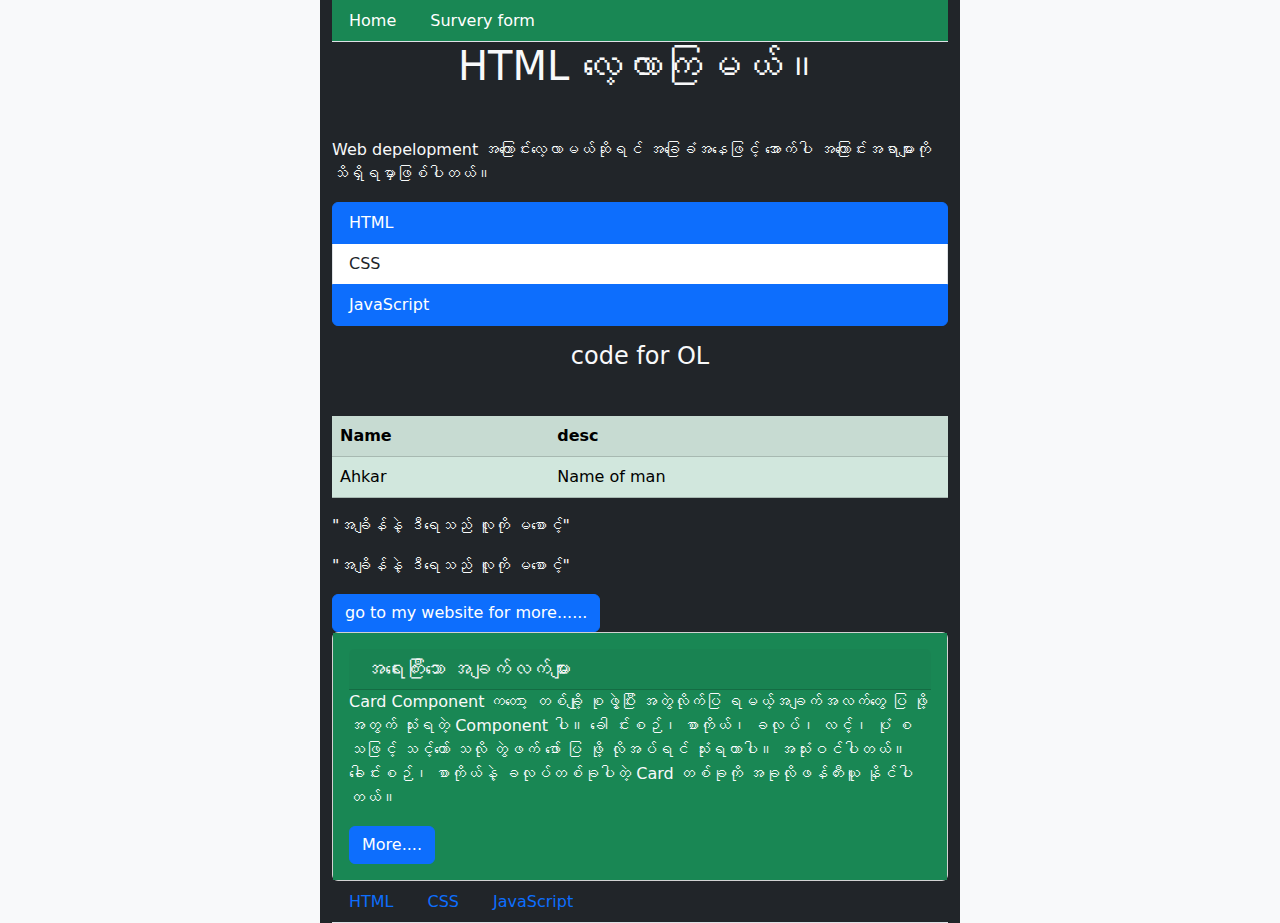
==== index.html @ e22e9b12 "name changes" ====
<!dOCTYPE html>
<html lang="en">
<head>
  <meta charset="UTF-8">
  <title>Testing</title>
  <!--<link href="https://cdn.jsdelivr.net/npm/bootstrap@5.3.0/dist/css/bootstrap.min.css" rel="stylesheet" integrity="sha384-9ndCyUaIbzAi2FUVXJi0CjmCapSmO7SnpJef0486qhLnuZ2cdeRhO02iuK6FUUVM" crossorigin="anonymous">-->
  <link rel="stylesheet" href="style.css">
</head>
<body class="bg-light">
  <div class="container bg-dark text-light" >
    <ul class="nav nav-tabs bg-success ">
      <li class="nav-item">
        <a href="../eimg.html" class="nav-link text-white link">Home</a>
      </li>
      <li class="nav-item">
        <a href="../form.html" class="nav-link text-white link">Survery form</a>
      </li>
    </ul>
  <h1 class="text-center">HTML လေ့လာကြမယ်။ </h1>
  <p class="mt-5">
    Web depelopment အကြောင်းလေ့လာမယ်ဆိုရင် အခြေခံအနေဖြင့်
    အောက်ပါ‌ အကြောင်းအရာများကို သိရှိရမှာဖြစ်ပါတယ်။
      </p>
      <div class="pr-5">
  <ol class="list-group">
    <li class="list-group-item active">HTML </li>
    <li class ="list-group-item">CSS</li>
    <li class="list-group-item active">JavaScript</li>
  </ol>
  </div>
  <h4 class="text-center mt-3" >code for OL</h4>
  <pre>
    <!--
    <ol>
    <li>HTML </li>
    <li>CSS</li>
    <li>JavaScript</li>
  </ol>
-->
</pre>
  <div >
    <div class="b1">
    <table class="table table-success table-striped table-bodered">
      <tr>
        <th>Name</th>
        <th>desc</th>
      </tr>
      <tr>
        <td>Ahkar</td>
        <td>Name of man</td>
      </tr>
    </table>
    </div>
    <div class="b2">
    <blockquote>"အချိန်နဲ့ ဒီရေသည် လူကို မစောင့်"</blockquote>
    </div>
  </div>
  <div class="bk">
  <blockquote>"အချိန်နဲ့ ဒီရေသည် လူကို မစောင့်"</blockquote>
</div>
<a href="#" class="first btn btn-primary">go to my website for more......</a>
<div class="card">
  <div class="card-body bg-success text-light border-danger">
    
    <h5 class="card-header">အရေးကြီးသော အချက်လက်များ</h5>
    
    <p>
      Card Component ကတေ ာ့ တစ်ချို့ စုဖွဲ့ပြီး အတွဲလိုက်ပြ ရမယ့်အချက်အလက်တွေ ပြ ဖို့အတွက် သုံးရတဲ့
Component ပါ။ ခေ ါင်းစဉ်၊ စာကိုယ်၊ ခလုပ်၊ လင့်၊ ပုံ စသဖြင့် သင့်တော် သလို တွဲဖက် ဖော် ပြ ဖို့ လိုအပ်ရင်
သုံးရတာပါ။ အသုံးဝင်ပါတယ်။ ခေါင်းစဉ်၊ စာကိုယ်နဲ့ ခလုပ်တစ်ခုပါတဲ့ Card တစ်ခုကို အခုလိုဖန်တီးယူ
နိုင်ပါတယ်။
    </p>
    <a href="https://www.google.com" class="btn btn-primary">More....</a>
  </div>
</div>
<div>
  
  <ul class="nav nav-tabs">
    <li class="nav-item" role="presentation">
      <a href="https://mindgnite.com" class="nav-link" id="home-tab" data-bs-toggle="tab" data-bs-target="#home" type="button" role="tab" aria-controls="home" aria-selected="true">HTML</a>
    </li>
    <li class="nav-item" role="presentation">
      <a href="https://mindgnite.com" button class="nav-link" id="profile-tab" data-bs-toggle="tab" data-bs-target="#profile" type="button" role="tab" aria-controls="profile" aria-selected="false">CSS</a>
      
    </li>
    <li class="nav-item" role="presentation">
      <button class="nav-link" id="messages-tab" data-bs-toggle="tab" data-bs-target="#messages" type="button" role="tab" aria-controls="messages" aria-selected="false">JavaScript</button>
    </li>
  </ul> 
</div>
<!--for container-->
</body>
</div>
</html>
---- style.css ----
@import url(https://cdn.jsdelivr.net/npm/bootstrap@5.3.0/dist/css/bootstrap.min.css);




body{
min-height:auto;    
   
}
.container{
    width:50%;
    height:auto;  
}
/*
h1{
    text-align: center;
}
table{
    width:300px;
}
.table{
    display:flex;  
}
.b1{
   
    background-color: brown;
    margin:0 0px;
    padding:1px;
    width:auto;
   
}
.b2{
    width:auto;
    background-color: brown;
    margin:10px;

}


.bk{
    display:flex;
    color:red;
}
*/
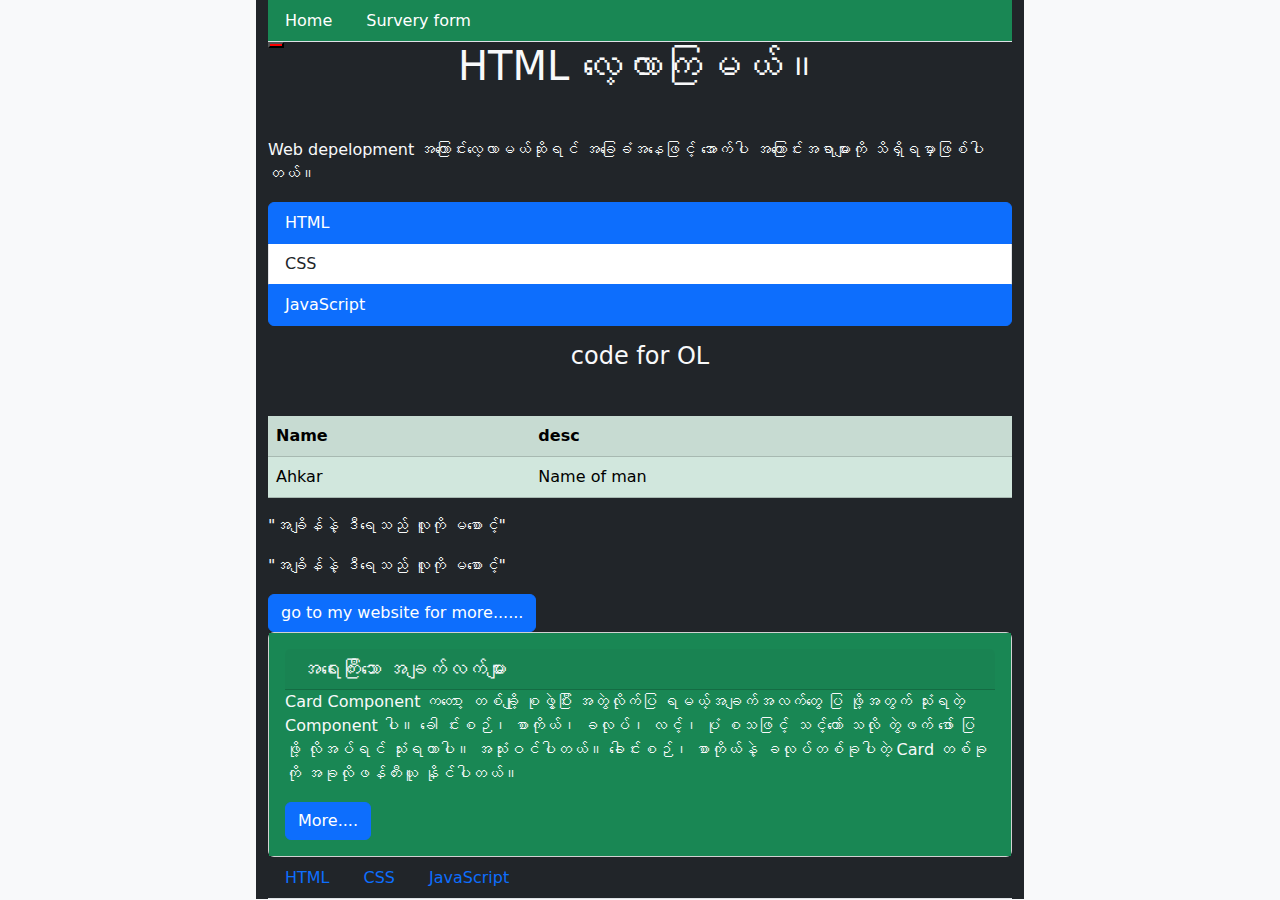
==== commit b3481254: "add button" ====
--- a/index.html
+++ b/index.html
@@ -10,12 +10,15 @@
   <div class="container bg-dark text-light" >
     <ul class="nav nav-tabs bg-success ">
       <li class="nav-item">
-        <a href="../eimg.html" class="nav-link text-white link">Home</a>
+        <a href="../index.html" class="nav-link text-white link">Home</a>
       </li>
       <li class="nav-item">
         <a href="../form.html" class="nav-link text-white link">Survery form</a>
       </li>
     </ul>
+    <button class="btnn">
+      
+    </button>
   <h1 class="text-center">HTML လေ့လာကြမယ်။ </h1>
   <p class="mt-5">
     Web depelopment အကြောင်းလေ့လာမယ်ဆိုရင် အခြေခံအနေဖြင့်
@@ -89,6 +92,11 @@
   </ul> 
 </div>
 <!--for container-->
+<!--javascript-->
+<script src="app.js"></script>
+<noscript>
+  You need to enable JavaScript to view the full site.
+  </noscript>
 </body>
 </div>
 </html>--- a/style.css
+++ b/style.css
@@ -8,8 +8,12 @@
    
 }
 .container{
-    width:50%;
+    width:60%;
     height:auto;  
+}
+.btnn{
+    position:absolute;
+    background-color: red;
 }
 /*
 h1{
